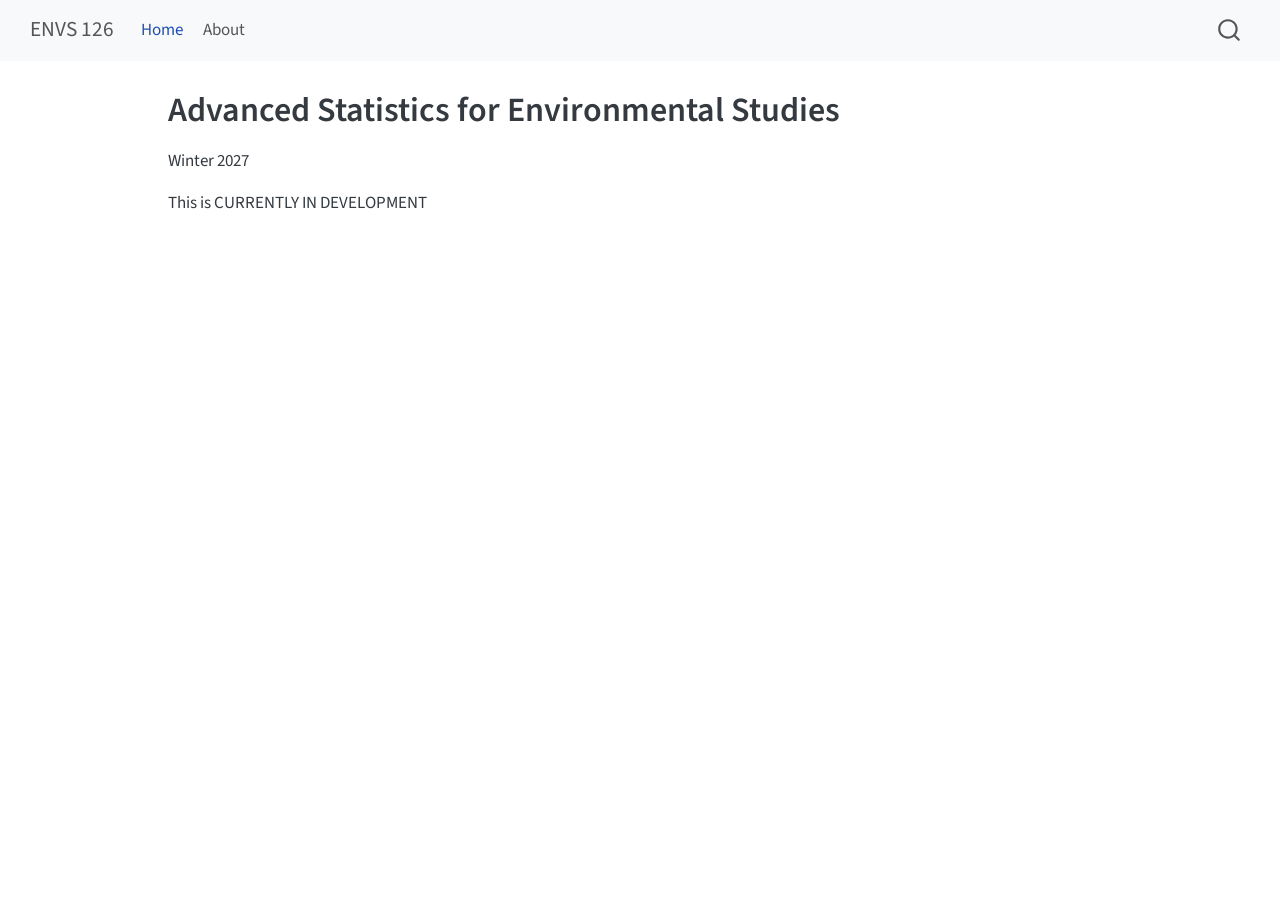
==== docs/index.html @ 28fb3191 "initial page set up" ====
<!DOCTYPE html>
<html xmlns="http://www.w3.org/1999/xhtml" lang="en" xml:lang="en"><head>

<meta charset="utf-8">
<meta name="generator" content="quarto-1.4.552">

<meta name="viewport" content="width=device-width, initial-scale=1.0, user-scalable=yes">


<title>ENVS 126 - Advanced Statistics for Environmental Studies</title>
<style>
code{white-space: pre-wrap;}
span.smallcaps{font-variant: small-caps;}
div.columns{display: flex; gap: min(4vw, 1.5em);}
div.column{flex: auto; overflow-x: auto;}
div.hanging-indent{margin-left: 1.5em; text-indent: -1.5em;}
ul.task-list{list-style: none;}
ul.task-list li input[type="checkbox"] {
  width: 0.8em;
  margin: 0 0.8em 0.2em -1em; /* quarto-specific, see https://github.com/quarto-dev/quarto-cli/issues/4556 */ 
  vertical-align: middle;
}
</style>


<script src="site_libs/quarto-nav/quarto-nav.js"></script>
<script src="site_libs/quarto-nav/headroom.min.js"></script>
<script src="site_libs/clipboard/clipboard.min.js"></script>
<script src="site_libs/quarto-search/autocomplete.umd.js"></script>
<script src="site_libs/quarto-search/fuse.min.js"></script>
<script src="site_libs/quarto-search/quarto-search.js"></script>
<meta name="quarto:offset" content="./">
<script src="site_libs/quarto-html/quarto.js"></script>
<script src="site_libs/quarto-html/popper.min.js"></script>
<script src="site_libs/quarto-html/tippy.umd.min.js"></script>
<script src="site_libs/quarto-html/anchor.min.js"></script>
<link href="site_libs/quarto-html/tippy.css" rel="stylesheet">
<link href="site_libs/quarto-html/quarto-syntax-highlighting.css" rel="stylesheet" id="quarto-text-highlighting-styles">
<script src="site_libs/bootstrap/bootstrap.min.js"></script>
<link href="site_libs/bootstrap/bootstrap-icons.css" rel="stylesheet">
<link href="site_libs/bootstrap/bootstrap.min.css" rel="stylesheet" id="quarto-bootstrap" data-mode="light">
<script id="quarto-search-options" type="application/json">{
  "location": "navbar",
  "copy-button": false,
  "collapse-after": 3,
  "panel-placement": "end",
  "type": "overlay",
  "limit": 50,
  "keyboard-shortcut": [
    "f",
    "/",
    "s"
  ],
  "show-item-context": false,
  "language": {
    "search-no-results-text": "No results",
    "search-matching-documents-text": "matching documents",
    "search-copy-link-title": "Copy link to search",
    "search-hide-matches-text": "Hide additional matches",
    "search-more-match-text": "more match in this document",
    "search-more-matches-text": "more matches in this document",
    "search-clear-button-title": "Clear",
    "search-text-placeholder": "",
    "search-detached-cancel-button-title": "Cancel",
    "search-submit-button-title": "Submit",
    "search-label": "Search"
  }
}</script>


<link rel="stylesheet" href="styles.css">
</head>

<body class="nav-fixed">

<div id="quarto-search-results"></div>
  <header id="quarto-header" class="headroom fixed-top">
    <nav class="navbar navbar-expand-lg " data-bs-theme="dark">
      <div class="navbar-container container-fluid">
      <div class="navbar-brand-container mx-auto">
    <a class="navbar-brand" href="./index.html">
    <span class="navbar-title">ENVS 126</span>
    </a>
  </div>
            <div id="quarto-search" class="" title="Search"></div>
          <button class="navbar-toggler" type="button" data-bs-toggle="collapse" data-bs-target="#navbarCollapse" aria-controls="navbarCollapse" aria-expanded="false" aria-label="Toggle navigation" onclick="if (window.quartoToggleHeadroom) { window.quartoToggleHeadroom(); }">
  <span class="navbar-toggler-icon"></span>
</button>
          <div class="collapse navbar-collapse" id="navbarCollapse">
            <ul class="navbar-nav navbar-nav-scroll me-auto">
  <li class="nav-item">
    <a class="nav-link active" href="./index.html" aria-current="page"> 
<span class="menu-text">Home</span></a>
  </li>  
  <li class="nav-item">
    <a class="nav-link" href="./about.html"> 
<span class="menu-text">About</span></a>
  </li>  
</ul>
          </div> <!-- /navcollapse -->
          <div class="quarto-navbar-tools">
</div>
      </div> <!-- /container-fluid -->
    </nav>
</header>
<!-- content -->
<div id="quarto-content" class="quarto-container page-columns page-rows-contents page-layout-article page-navbar">
<!-- sidebar -->
<!-- margin-sidebar -->
    <div id="quarto-margin-sidebar" class="sidebar margin-sidebar">
        
    </div>
<!-- main -->
<main class="content" id="quarto-document-content">

<header id="title-block-header" class="quarto-title-block default">
<div class="quarto-title">
<h1 class="title">Advanced Statistics for Environmental Studies</h1>
</div>



<div class="quarto-title-meta">

    
  
    
  </div>
  


</header>


<p>Winter 2027</p>
<p>This is CURRENTLY IN DEVELOPMENT</p>



</main> <!-- /main -->
<script id="quarto-html-after-body" type="application/javascript">
window.document.addEventListener("DOMContentLoaded", function (event) {
  const toggleBodyColorMode = (bsSheetEl) => {
    const mode = bsSheetEl.getAttribute("data-mode");
    const bodyEl = window.document.querySelector("body");
    if (mode === "dark") {
      bodyEl.classList.add("quarto-dark");
      bodyEl.classList.remove("quarto-light");
    } else {
      bodyEl.classList.add("quarto-light");
      bodyEl.classList.remove("quarto-dark");
    }
  }
  const toggleBodyColorPrimary = () => {
    const bsSheetEl = window.document.querySelector("link#quarto-bootstrap");
    if (bsSheetEl) {
      toggleBodyColorMode(bsSheetEl);
    }
  }
  toggleBodyColorPrimary();  
  const icon = "";
  const anchorJS = new window.AnchorJS();
  anchorJS.options = {
    placement: 'right',
    icon: icon
  };
  anchorJS.add('.anchored');
  const isCodeAnnotation = (el) => {
    for (const clz of el.classList) {
      if (clz.startsWith('code-annotation-')) {                     
        return true;
      }
    }
    return false;
  }
  const clipboard = new window.ClipboardJS('.code-copy-button', {
    text: function(trigger) {
      const codeEl = trigger.previousElementSibling.cloneNode(true);
      for (const childEl of codeEl.children) {
        if (isCodeAnnotation(childEl)) {
          childEl.remove();
        }
      }
      return codeEl.innerText;
    }
  });
  clipboard.on('success', function(e) {
    // button target
    const button = e.trigger;
    // don't keep focus
    button.blur();
    // flash "checked"
    button.classList.add('code-copy-button-checked');
    var currentTitle = button.getAttribute("title");
    button.setAttribute("title", "Copied!");
    let tooltip;
    if (window.bootstrap) {
      button.setAttribute("data-bs-toggle", "tooltip");
      button.setAttribute("data-bs-placement", "left");
      button.setAttribute("data-bs-title", "Copied!");
      tooltip = new bootstrap.Tooltip(button, 
        { trigger: "manual", 
          customClass: "code-copy-button-tooltip",
          offset: [0, -8]});
      tooltip.show();    
    }
    setTimeout(function() {
      if (tooltip) {
        tooltip.hide();
        button.removeAttribute("data-bs-title");
        button.removeAttribute("data-bs-toggle");
        button.removeAttribute("data-bs-placement");
      }
      button.setAttribute("title", currentTitle);
      button.classList.remove('code-copy-button-checked');
    }, 1000);
    // clear code selection
    e.clearSelection();
  });
    var localhostRegex = new RegExp(/^(?:http|https):\/\/localhost\:?[0-9]*\//);
    var mailtoRegex = new RegExp(/^mailto:/);
      var filterRegex = new RegExp('/' + window.location.host + '/');
    var isInternal = (href) => {
        return filterRegex.test(href) || localhostRegex.test(href) || mailtoRegex.test(href);
    }
    // Inspect non-navigation links and adorn them if external
 	var links = window.document.querySelectorAll('a[href]:not(.nav-link):not(.navbar-brand):not(.toc-action):not(.sidebar-link):not(.sidebar-item-toggle):not(.pagination-link):not(.no-external):not([aria-hidden]):not(.dropdown-item):not(.quarto-navigation-tool)');
    for (var i=0; i<links.length; i++) {
      const link = links[i];
      if (!isInternal(link.href)) {
        // undo the damage that might have been done by quarto-nav.js in the case of
        // links that we want to consider external
        if (link.dataset.originalHref !== undefined) {
          link.href = link.dataset.originalHref;
        }
      }
    }
  function tippyHover(el, contentFn, onTriggerFn, onUntriggerFn) {
    const config = {
      allowHTML: true,
      maxWidth: 500,
      delay: 100,
      arrow: false,
      appendTo: function(el) {
          return el.parentElement;
      },
      interactive: true,
      interactiveBorder: 10,
      theme: 'quarto',
      placement: 'bottom-start',
    };
    if (contentFn) {
      config.content = contentFn;
    }
    if (onTriggerFn) {
      config.onTrigger = onTriggerFn;
    }
    if (onUntriggerFn) {
      config.onUntrigger = onUntriggerFn;
    }
    window.tippy(el, config); 
  }
  const noterefs = window.document.querySelectorAll('a[role="doc-noteref"]');
  for (var i=0; i<noterefs.length; i++) {
    const ref = noterefs[i];
    tippyHover(ref, function() {
      // use id or data attribute instead here
      let href = ref.getAttribute('data-footnote-href') || ref.getAttribute('href');
      try { href = new URL(href).hash; } catch {}
      const id = href.replace(/^#\/?/, "");
      const note = window.document.getElementById(id);
      if (note) {
        return note.innerHTML;
      } else {
        return "";
      }
    });
  }
  const xrefs = window.document.querySelectorAll('a.quarto-xref');
  const processXRef = (id, note) => {
    // Strip column container classes
    const stripColumnClz = (el) => {
      el.classList.remove("page-full", "page-columns");
      if (el.children) {
        for (const child of el.children) {
          stripColumnClz(child);
        }
      }
    }
    stripColumnClz(note)
    if (id === null || id.startsWith('sec-')) {
      // Special case sections, only their first couple elements
      const container = document.createElement("div");
      if (note.children && note.children.length > 2) {
        container.appendChild(note.children[0].cloneNode(true));
        for (let i = 1; i < note.children.length; i++) {
          const child = note.children[i];
          if (child.tagName === "P" && child.innerText === "") {
            continue;
          } else {
            container.appendChild(child.cloneNode(true));
            break;
          }
        }
        if (window.Quarto?.typesetMath) {
          window.Quarto.typesetMath(container);
        }
        return container.innerHTML
      } else {
        if (window.Quarto?.typesetMath) {
          window.Quarto.typesetMath(note);
        }
        return note.innerHTML;
      }
    } else {
      // Remove any anchor links if they are present
      const anchorLink = note.querySelector('a.anchorjs-link');
      if (anchorLink) {
        anchorLink.remove();
      }
      if (window.Quarto?.typesetMath) {
        window.Quarto.typesetMath(note);
      }
      // TODO in 1.5, we should make sure this works without a callout special case
      if (note.classList.contains("callout")) {
        return note.outerHTML;
      } else {
        return note.innerHTML;
      }
    }
  }
  for (var i=0; i<xrefs.length; i++) {
    const xref = xrefs[i];
    tippyHover(xref, undefined, function(instance) {
      instance.disable();
      let url = xref.getAttribute('href');
      let hash = undefined; 
      if (url.startsWith('#')) {
        hash = url;
      } else {
        try { hash = new URL(url).hash; } catch {}
      }
      if (hash) {
        const id = hash.replace(/^#\/?/, "");
        const note = window.document.getElementById(id);
        if (note !== null) {
          try {
            const html = processXRef(id, note.cloneNode(true));
            instance.setContent(html);
          } finally {
            instance.enable();
            instance.show();
          }
        } else {
          // See if we can fetch this
          fetch(url.split('#')[0])
          .then(res => res.text())
          .then(html => {
            const parser = new DOMParser();
            const htmlDoc = parser.parseFromString(html, "text/html");
            const note = htmlDoc.getElementById(id);
            if (note !== null) {
              const html = processXRef(id, note);
              instance.setContent(html);
            } 
          }).finally(() => {
            instance.enable();
            instance.show();
          });
        }
      } else {
        // See if we can fetch a full url (with no hash to target)
        // This is a special case and we should probably do some content thinning / targeting
        fetch(url)
        .then(res => res.text())
        .then(html => {
          const parser = new DOMParser();
          const htmlDoc = parser.parseFromString(html, "text/html");
          const note = htmlDoc.querySelector('main.content');
          if (note !== null) {
            // This should only happen for chapter cross references
            // (since there is no id in the URL)
            // remove the first header
            if (note.children.length > 0 && note.children[0].tagName === "HEADER") {
              note.children[0].remove();
            }
            const html = processXRef(null, note);
            instance.setContent(html);
          } 
        }).finally(() => {
          instance.enable();
          instance.show();
        });
      }
    }, function(instance) {
    });
  }
      let selectedAnnoteEl;
      const selectorForAnnotation = ( cell, annotation) => {
        let cellAttr = 'data-code-cell="' + cell + '"';
        let lineAttr = 'data-code-annotation="' +  annotation + '"';
        const selector = 'span[' + cellAttr + '][' + lineAttr + ']';
        return selector;
      }
      const selectCodeLines = (annoteEl) => {
        const doc = window.document;
        const targetCell = annoteEl.getAttribute("data-target-cell");
        const targetAnnotation = annoteEl.getAttribute("data-target-annotation");
        const annoteSpan = window.document.querySelector(selectorForAnnotation(targetCell, targetAnnotation));
        const lines = annoteSpan.getAttribute("data-code-lines").split(",");
        const lineIds = lines.map((line) => {
          return targetCell + "-" + line;
        })
        let top = null;
        let height = null;
        let parent = null;
        if (lineIds.length > 0) {
            //compute the position of the single el (top and bottom and make a div)
            const el = window.document.getElementById(lineIds[0]);
            top = el.offsetTop;
            height = el.offsetHeight;
            parent = el.parentElement.parentElement;
          if (lineIds.length > 1) {
            const lastEl = window.document.getElementById(lineIds[lineIds.length - 1]);
            const bottom = lastEl.offsetTop + lastEl.offsetHeight;
            height = bottom - top;
          }
          if (top !== null && height !== null && parent !== null) {
            // cook up a div (if necessary) and position it 
            let div = window.document.getElementById("code-annotation-line-highlight");
            if (div === null) {
              div = window.document.createElement("div");
              div.setAttribute("id", "code-annotation-line-highlight");
              div.style.position = 'absolute';
              parent.appendChild(div);
            }
            div.style.top = top - 2 + "px";
            div.style.height = height + 4 + "px";
            div.style.left = 0;
            let gutterDiv = window.document.getElementById("code-annotation-line-highlight-gutter");
            if (gutterDiv === null) {
              gutterDiv = window.document.createElement("div");
              gutterDiv.setAttribute("id", "code-annotation-line-highlight-gutter");
              gutterDiv.style.position = 'absolute';
              const codeCell = window.document.getElementById(targetCell);
              const gutter = codeCell.querySelector('.code-annotation-gutter');
              gutter.appendChild(gutterDiv);
            }
            gutterDiv.style.top = top - 2 + "px";
            gutterDiv.style.height = height + 4 + "px";
          }
          selectedAnnoteEl = annoteEl;
        }
      };
      const unselectCodeLines = () => {
        const elementsIds = ["code-annotation-line-highlight", "code-annotation-line-highlight-gutter"];
        elementsIds.forEach((elId) => {
          const div = window.document.getElementById(elId);
          if (div) {
            div.remove();
          }
        });
        selectedAnnoteEl = undefined;
      };
        // Handle positioning of the toggle
    window.addEventListener(
      "resize",
      throttle(() => {
        elRect = undefined;
        if (selectedAnnoteEl) {
          selectCodeLines(selectedAnnoteEl);
        }
      }, 10)
    );
    function throttle(fn, ms) {
    let throttle = false;
    let timer;
      return (...args) => {
        if(!throttle) { // first call gets through
            fn.apply(this, args);
            throttle = true;
        } else { // all the others get throttled
            if(timer) clearTimeout(timer); // cancel #2
            timer = setTimeout(() => {
              fn.apply(this, args);
              timer = throttle = false;
            }, ms);
        }
      };
    }
      // Attach click handler to the DT
      const annoteDls = window.document.querySelectorAll('dt[data-target-cell]');
      for (const annoteDlNode of annoteDls) {
        annoteDlNode.addEventListener('click', (event) => {
          const clickedEl = event.target;
          if (clickedEl !== selectedAnnoteEl) {
            unselectCodeLines();
            const activeEl = window.document.querySelector('dt[data-target-cell].code-annotation-active');
            if (activeEl) {
              activeEl.classList.remove('code-annotation-active');
            }
            selectCodeLines(clickedEl);
            clickedEl.classList.add('code-annotation-active');
          } else {
            // Unselect the line
            unselectCodeLines();
            clickedEl.classList.remove('code-annotation-active');
          }
        });
      }
  const findCites = (el) => {
    const parentEl = el.parentElement;
    if (parentEl) {
      const cites = parentEl.dataset.cites;
      if (cites) {
        return {
          el,
          cites: cites.split(' ')
        };
      } else {
        return findCites(el.parentElement)
      }
    } else {
      return undefined;
    }
  };
  var bibliorefs = window.document.querySelectorAll('a[role="doc-biblioref"]');
  for (var i=0; i<bibliorefs.length; i++) {
    const ref = bibliorefs[i];
    const citeInfo = findCites(ref);
    if (citeInfo) {
      tippyHover(citeInfo.el, function() {
        var popup = window.document.createElement('div');
        citeInfo.cites.forEach(function(cite) {
          var citeDiv = window.document.createElement('div');
          citeDiv.classList.add('hanging-indent');
          citeDiv.classList.add('csl-entry');
          var biblioDiv = window.document.getElementById('ref-' + cite);
          if (biblioDiv) {
            citeDiv.innerHTML = biblioDiv.innerHTML;
          }
          popup.appendChild(citeDiv);
        });
        return popup.innerHTML;
      });
    }
  }
});
</script>
</div> <!-- /content -->




</body></html>
---- docs/site_libs/quarto-html/tippy.css ----
.tippy-box[data-animation=fade][data-state=hidden]{opacity:0}[data-tippy-root]{max-width:calc(100vw - 10px)}.tippy-box{position:relative;background-color:#333;color:#fff;border-radius:4px;font-size:14px;line-height:1.4;white-space:normal;outline:0;transition-property:transform,visibility,opacity}.tippy-box[data-placement^=top]>.tippy-arrow{bottom:0}.tippy-box[data-placement^=top]>.tippy-arrow:before{bottom:-7px;left:0;border-width:8px 8px 0;border-top-color:initial;transform-origin:center top}.tippy-box[data-placement^=bottom]>.tippy-arrow{top:0}.tippy-box[data-placement^=bottom]>.tippy-arrow:before{top:-7px;left:0;border-width:0 8px 8px;border-bottom-color:initial;transform-origin:center bottom}.tippy-box[data-placement^=left]>.tippy-arrow{right:0}.tippy-box[data-placement^=left]>.tippy-arrow:before{border-width:8px 0 8px 8px;border-left-color:initial;right:-7px;transform-origin:center left}.tippy-box[data-placement^=right]>.tippy-arrow{left:0}.tippy-box[data-placement^=right]>.tippy-arrow:before{left:-7px;border-width:8px 8px 8px 0;border-right-color:initial;transform-origin:center right}.tippy-box[data-inertia][data-state=visible]{transition-timing-function:cubic-bezier(.54,1.5,.38,1.11)}.tippy-arrow{width:16px;height:16px;color:#333}.tippy-arrow:before{content:"";position:absolute;border-color:transparent;border-style:solid}.tippy-content{position:relative;padding:5px 9px;z-index:1}
---- docs/site_libs/quarto-html/quarto-syntax-highlighting.css ----
/* quarto syntax highlight colors */
:root {
  --quarto-hl-ot-color: #003B4F;
  --quarto-hl-at-color: #657422;
  --quarto-hl-ss-color: #20794D;
  --quarto-hl-an-color: #5E5E5E;
  --quarto-hl-fu-color: #4758AB;
  --quarto-hl-st-color: #20794D;
  --quarto-hl-cf-color: #003B4F;
  --quarto-hl-op-color: #5E5E5E;
  --quarto-hl-er-color: #AD0000;
  --quarto-hl-bn-color: #AD0000;
  --quarto-hl-al-color: #AD0000;
  --quarto-hl-va-color: #111111;
  --quarto-hl-bu-color: inherit;
  --quarto-hl-ex-color: inherit;
  --quarto-hl-pp-color: #AD0000;
  --quarto-hl-in-color: #5E5E5E;
  --quarto-hl-vs-color: #20794D;
  --quarto-hl-wa-color: #5E5E5E;
  --quarto-hl-do-color: #5E5E5E;
  --quarto-hl-im-color: #00769E;
  --quarto-hl-ch-color: #20794D;
  --quarto-hl-dt-color: #AD0000;
  --quarto-hl-fl-color: #AD0000;
  --quarto-hl-co-color: #5E5E5E;
  --quarto-hl-cv-color: #5E5E5E;
  --quarto-hl-cn-color: #8f5902;
  --quarto-hl-sc-color: #5E5E5E;
  --quarto-hl-dv-color: #AD0000;
  --quarto-hl-kw-color: #003B4F;
}

/* other quarto variables */
:root {
  --quarto-font-monospace: SFMono-Regular, Menlo, Monaco, Consolas, "Liberation Mono", "Courier New", monospace;
}

pre > code.sourceCode > span {
  color: #003B4F;
}

code span {
  color: #003B4F;
}

code.sourceCode > span {
  color: #003B4F;
}

div.sourceCode,
div.sourceCode pre.sourceCode {
  color: #003B4F;
}

code span.ot {
  color: #003B4F;
  font-style: inherit;
}

code span.at {
  color: #657422;
  font-style: inherit;
}

code span.ss {
  color: #20794D;
  font-style: inherit;
}

code span.an {
  color: #5E5E5E;
  font-style: inherit;
}

code span.fu {
  color: #4758AB;
  font-style: inherit;
}

code span.st {
  color: #20794D;
  font-style: inherit;
}

code span.cf {
  color: #003B4F;
  font-style: inherit;
}

code span.op {
  color: #5E5E5E;
  font-style: inherit;
}

code span.er {
  color: #AD0000;
  font-style: inherit;
}

code span.bn {
  color: #AD0000;
  font-style: inherit;
}

code span.al {
  color: #AD0000;
  font-style: inherit;
}

code span.va {
  color: #111111;
  font-style: inherit;
}

code span.bu {
  font-style: inherit;
}

code span.ex {
  font-style: inherit;
}

code span.pp {
  color: #AD0000;
  font-style: inherit;
}

code span.in {
  color: #5E5E5E;
  font-style: inherit;
}

code span.vs {
  color: #20794D;
  font-style: inherit;
}

code span.wa {
  color: #5E5E5E;
  font-style: italic;
}

code span.do {
  color: #5E5E5E;
  font-style: italic;
}

code span.im {
  color: #00769E;
  font-style: inherit;
}

code span.ch {
  color: #20794D;
  font-style: inherit;
}

code span.dt {
  color: #AD0000;
  font-style: inherit;
}

code span.fl {
  color: #AD0000;
  font-style: inherit;
}

code span.co {
  color: #5E5E5E;
  font-style: inherit;
}

code span.cv {
  color: #5E5E5E;
  font-style: italic;
}

code span.cn {
  color: #8f5902;
  font-style: inherit;
}

code span.sc {
  color: #5E5E5E;
  font-style: inherit;
}

code span.dv {
  color: #AD0000;
  font-style: inherit;
}

code span.kw {
  color: #003B4F;
  font-style: inherit;
}

.prevent-inlining {
  content: "</";
}

/*# sourceMappingURL=debc5d5d77c3f9108843748ff7464032.css.map */
---- docs/styles.css ----
/* css styles */
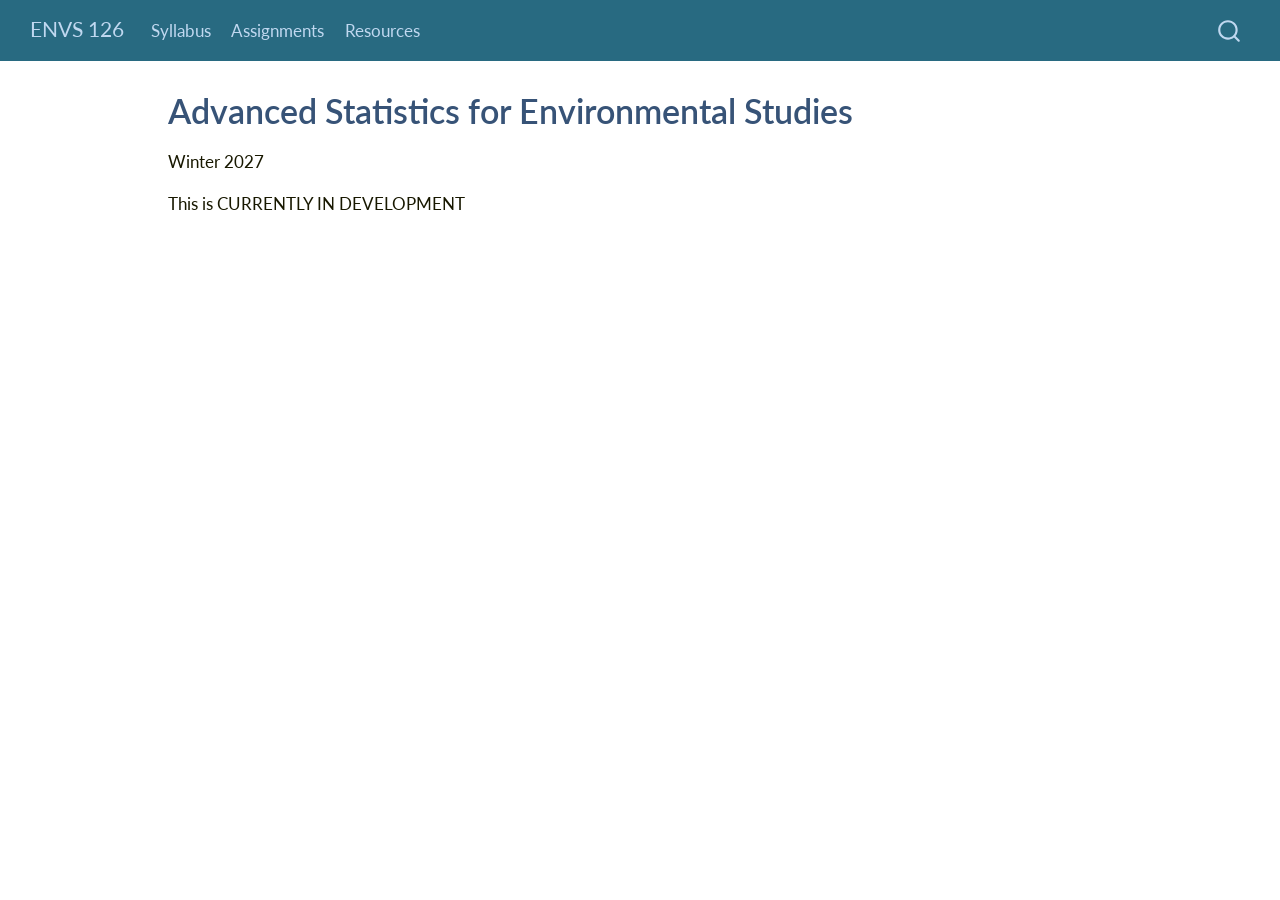
==== commit e7d9c171: "new pages" ====
--- a/docs/index.html
+++ b/docs/index.html
@@ -66,6 +66,11 @@
     "search-label": "Search"
   }
 }</script>
+<style>
+#title-block-header.quarto-title-block.default .quarto-title .title {
+color: #375377;
+}
+</style>
 
 
 <link rel="stylesheet" href="styles.css">
@@ -89,12 +94,16 @@
           <div class="collapse navbar-collapse" id="navbarCollapse">
             <ul class="navbar-nav navbar-nav-scroll me-auto">
   <li class="nav-item">
-    <a class="nav-link active" href="./index.html" aria-current="page"> 
-<span class="menu-text">Home</span></a>
+    <a class="nav-link" href="https://docs.google.com/document/d/1kCxlDhWE-Z2g_mvr3AA3Eia_pvZxSNP3crng0T8HgOo/edit?usp=sharing"> 
+<span class="menu-text">Syllabus</span></a>
   </li>  
   <li class="nav-item">
-    <a class="nav-link" href="./about.html"> 
-<span class="menu-text">About</span></a>
+    <a class="nav-link" href="./assignments.html"> 
+<span class="menu-text">Assignments</span></a>
+  </li>  
+  <li class="nav-item">
+    <a class="nav-link" href="./resources.html"> 
+<span class="menu-text">Resources</span></a>
   </li>  
 </ul>
           </div> <!-- /navcollapse -->
